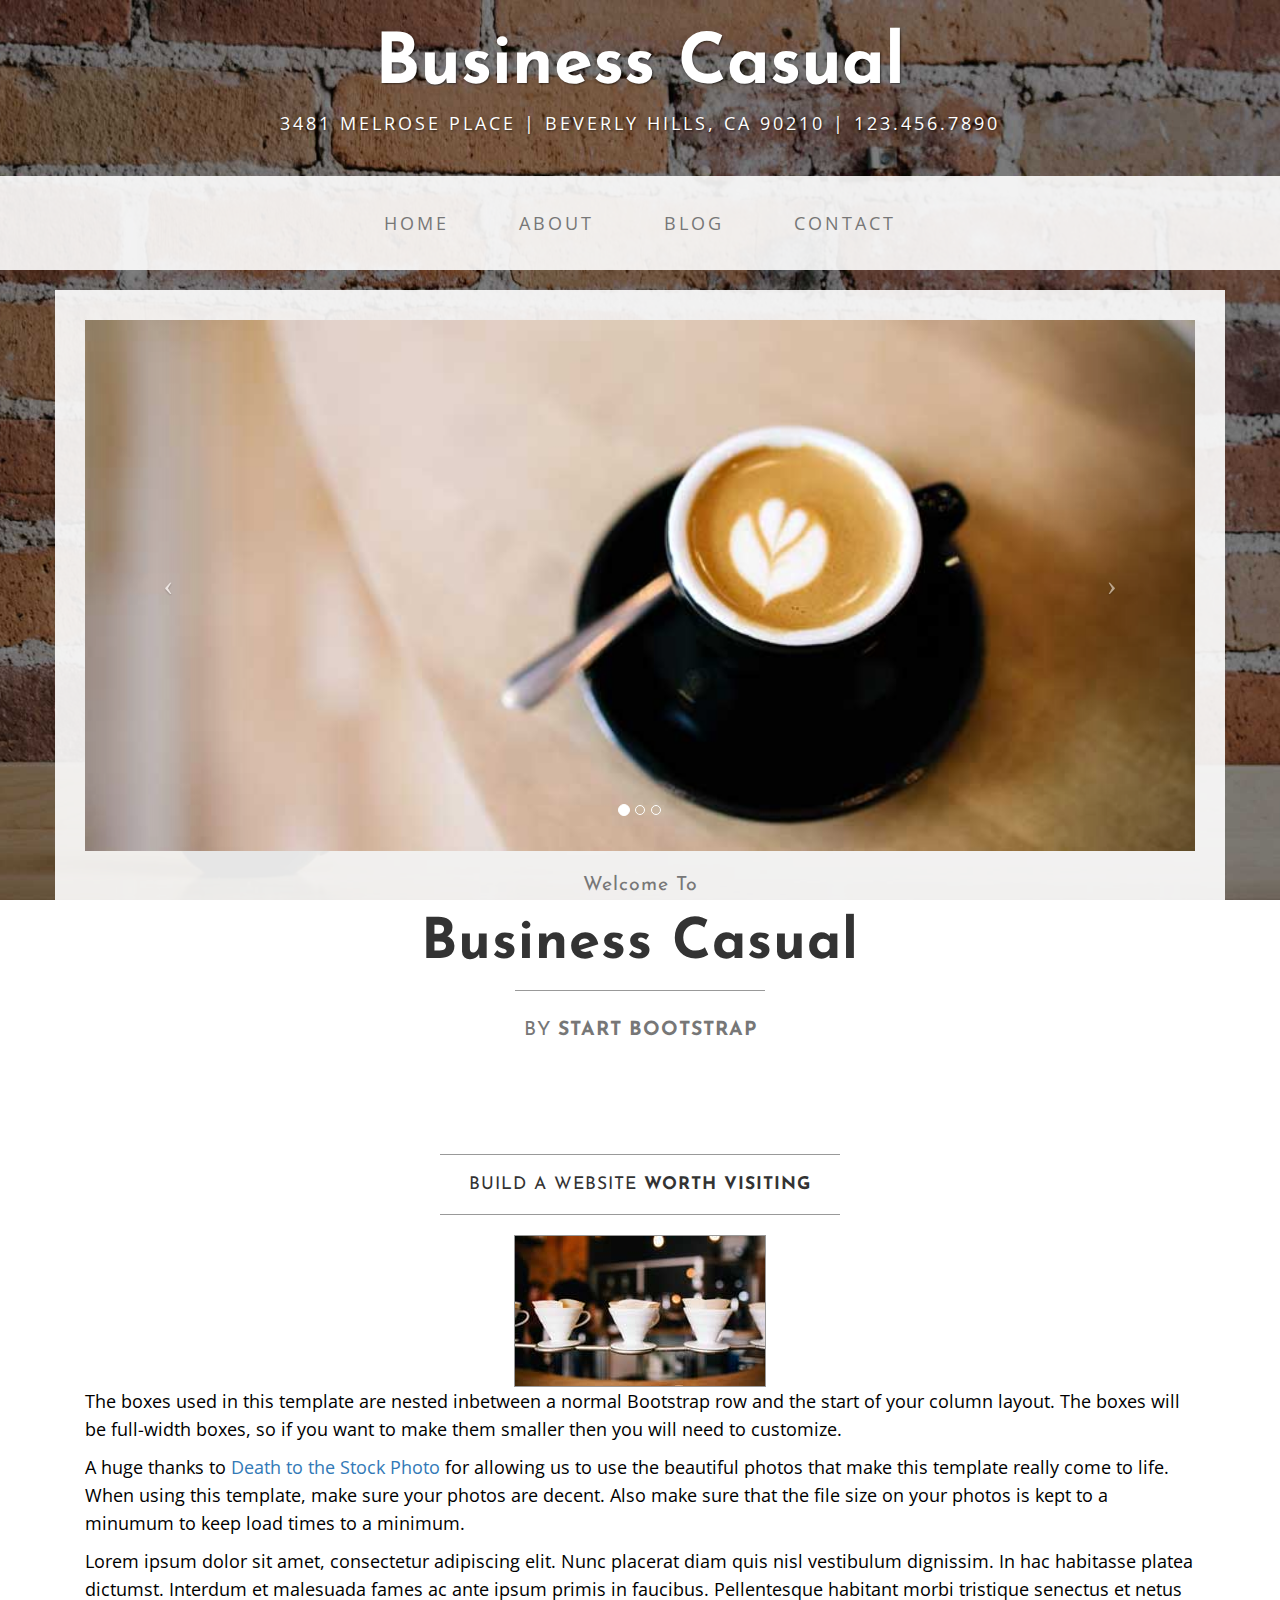
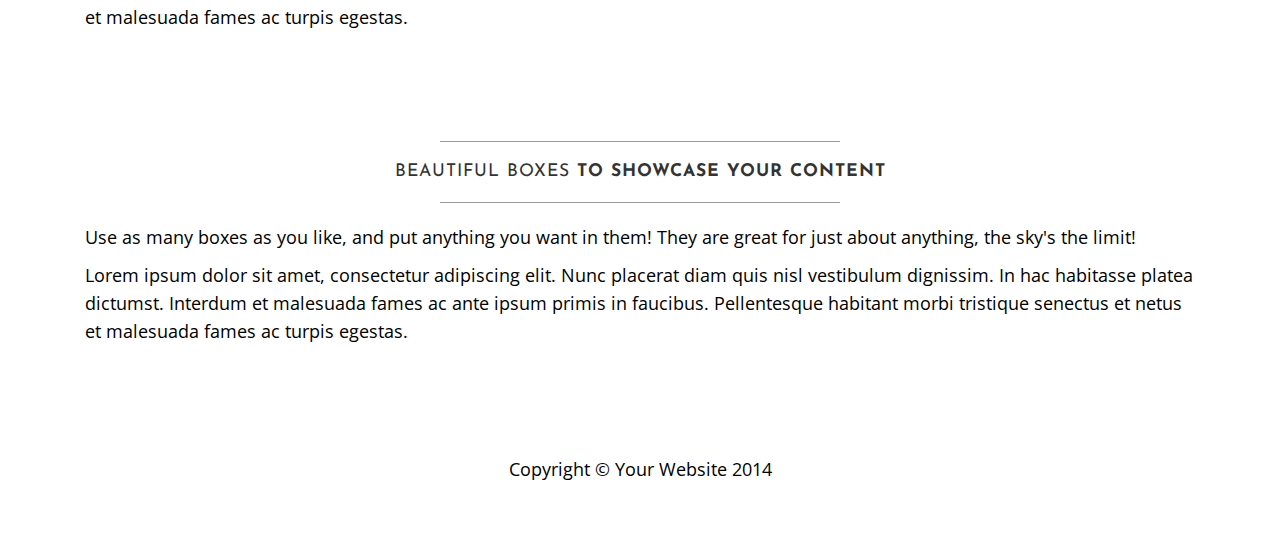
==== index.html @ bfa8a9bb "Set up Little Bitz with bootstrap-sass" ====
<!DOCTYPE html>
<html lang="en">

<head>

    <meta charset="utf-8">
    <meta http-equiv="X-UA-Compatible" content="IE=edge">
    <meta name="viewport" content="width=device-width, initial-scale=1">
    <meta name="description" content="">
    <meta name="author" content="">

    <title>Business Casual - Start Bootstrap Theme</title>

    <link href="css/styles.css" rel="stylesheet">

    <!-- Fonts -->
    <link href="http://fonts.googleapis.com/css?family=Open+Sans:300italic,400italic,600italic,700italic,800italic,400,300,600,700,800" rel="stylesheet" type="text/css">
    <link href='http://fonts.googleapis.com/css?family=Josefin+Sans:100,300,400,600,700,100italic,300italic,400italic,600italic,700italic' rel='stylesheet' type='text/css'>
    <!-- HTML5 Shim and Respond.js IE8 support of HTML5 elements and media queries -->
    <!-- WARNING: Respond.js doesn't work if you view the page via file:// -->
    <!--[if lt IE 9]>
        <script src="https://oss.maxcdn.com/libs/html5shiv/3.7.0/html5shiv.js"></script>
        <script src="https://oss.maxcdn.com/libs/respond.js/1.4.2/respond.min.js"></script>
    <![endif]-->

</head>

<body>

    <div class="brand">Business Casual</div>
    <div class="address-bar">3481 Melrose Place | Beverly Hills, CA 90210 | 123.456.7890</div>

    <!-- Navigation -->
    <nav class="navbar navbar-default" role="navigation">
        <div class="container">
            <!-- Brand and toggle get grouped for better mobile display -->
            <div class="navbar-header">
                <button type="button" class="navbar-toggle" data-toggle="collapse" data-target="#bs-example-navbar-collapse-1">
                    <span class="sr-only">Toggle navigation</span>
                    <span class="icon-bar"></span>
                    <span class="icon-bar"></span>
                    <span class="icon-bar"></span>
                </button>
                <!-- navbar-brand is hidden on larger screens, but visible when the menu is collapsed -->
                <a class="navbar-brand" href="index.html">Business Casual</a>
            </div>
            <!-- Collect the nav links, forms, and other content for toggling -->
            <div class="collapse navbar-collapse" id="bs-example-navbar-collapse-1">
                <ul class="nav navbar-nav">
                    <li>
                        <a href="index.html">Home</a>
                    </li>
                    <li>
                        <a href="about.html">About</a>
                    </li>
                    <li>
                        <a href="blog.html">Blog</a>
                    </li>
                    <li>
                        <a href="contact.html">Contact</a>
                    </li>
                </ul>
            </div>
            <!-- /.navbar-collapse -->
        </div>
        <!-- /.container -->
    </nav>

    <div class="container">

        <div class="row">
            <div class="box">
                <div class="col-lg-12 text-center">
                    <div id="carousel-example-generic" class="carousel slide">
                        <!-- Indicators -->
                        <ol class="carousel-indicators hidden-xs">
                            <li data-target="#carousel-example-generic" data-slide-to="0" class="active"></li>
                            <li data-target="#carousel-example-generic" data-slide-to="1"></li>
                            <li data-target="#carousel-example-generic" data-slide-to="2"></li>
                        </ol>

                        <!-- Wrapper for slides -->
                        <div class="carousel-inner">
                            <div class="item active">
                                <img class="img-responsive img-full" src="img/slide-1.jpg" alt="">
                            </div>
                            <div class="item">
                                <img class="img-responsive img-full" src="img/slide-2.jpg" alt="">
                            </div>
                            <div class="item">
                                <img class="img-responsive img-full" src="img/slide-3.jpg" alt="">
                            </div>
                        </div>

                        <!-- Controls -->
                        <a class="left carousel-control" href="#carousel-example-generic" data-slide="prev">
                            <span class="icon-prev"></span>
                        </a>
                        <a class="right carousel-control" href="#carousel-example-generic" data-slide="next">
                            <span class="icon-next"></span>
                        </a>
                    </div>
                    <h2 class="brand-before">
                        <small>Welcome to</small>
                    </h2>
                    <h1 class="brand-name">Business Casual</h1>
                    <hr class="tagline-divider">
                    <h2>
                        <small>By
                            <strong>Start Bootstrap</strong>
                        </small>
                    </h2>
                </div>
            </div>
        </div>

        <div class="row">
            <div class="box">
                <div class="col-lg-12">
                    <hr>
                    <h2 class="intro-text text-center">Build a website
                        <strong>worth visiting</strong>
                    </h2>
                    <hr>
                    <img class="img-responsive img-border img-left" src="img/intro-pic.jpg" alt="">
                    <hr class="visible-xs">
                    <p>The boxes used in this template are nested inbetween a normal Bootstrap row and the start of your column layout. The boxes will be full-width boxes, so if you want to make them smaller then you will need to customize.</p>
                    <p>A huge thanks to <a href="http://join.deathtothestockphoto.com/" target="_blank">Death to the Stock Photo</a> for allowing us to use the beautiful photos that make this template really come to life. When using this template, make sure your photos are decent. Also make sure that the file size on your photos is kept to a minumum to keep load times to a minimum.</p>
                    <p>Lorem ipsum dolor sit amet, consectetur adipiscing elit. Nunc placerat diam quis nisl vestibulum dignissim. In hac habitasse platea dictumst. Interdum et malesuada fames ac ante ipsum primis in faucibus. Pellentesque habitant morbi tristique senectus et netus et malesuada fames ac turpis egestas.</p>
                </div>
            </div>
        </div>

        <div class="row">
            <div class="box">
                <div class="col-lg-12">
                    <hr>
                    <h2 class="intro-text text-center">Beautiful boxes
                        <strong>to showcase your content</strong>
                    </h2>
                    <hr>
                    <p>Use as many boxes as you like, and put anything you want in them! They are great for just about anything, the sky's the limit!</p>
                    <p>Lorem ipsum dolor sit amet, consectetur adipiscing elit. Nunc placerat diam quis nisl vestibulum dignissim. In hac habitasse platea dictumst. Interdum et malesuada fames ac ante ipsum primis in faucibus. Pellentesque habitant morbi tristique senectus et netus et malesuada fames ac turpis egestas.</p>
                </div>
            </div>
        </div>

    </div>
    <!-- /.container -->

    <footer>
        <div class="container">
            <div class="row">
                <div class="col-lg-12 text-center">
                    <p>Copyright &copy; Your Website 2014</p>
                </div>
            </div>
        </div>
    </footer>

    <!-- jQuery -->
    <script src="js/jquery.js"></script>

    <!-- Bootstrap Core JavaScript -->
    <script src="js/bootstrap.min.js"></script>

    <!-- Script to Activate the Carousel -->
    <script>
    $('.carousel').carousel({
        interval: 5000 //changes the speed
    })
    </script>

</body>

</html>
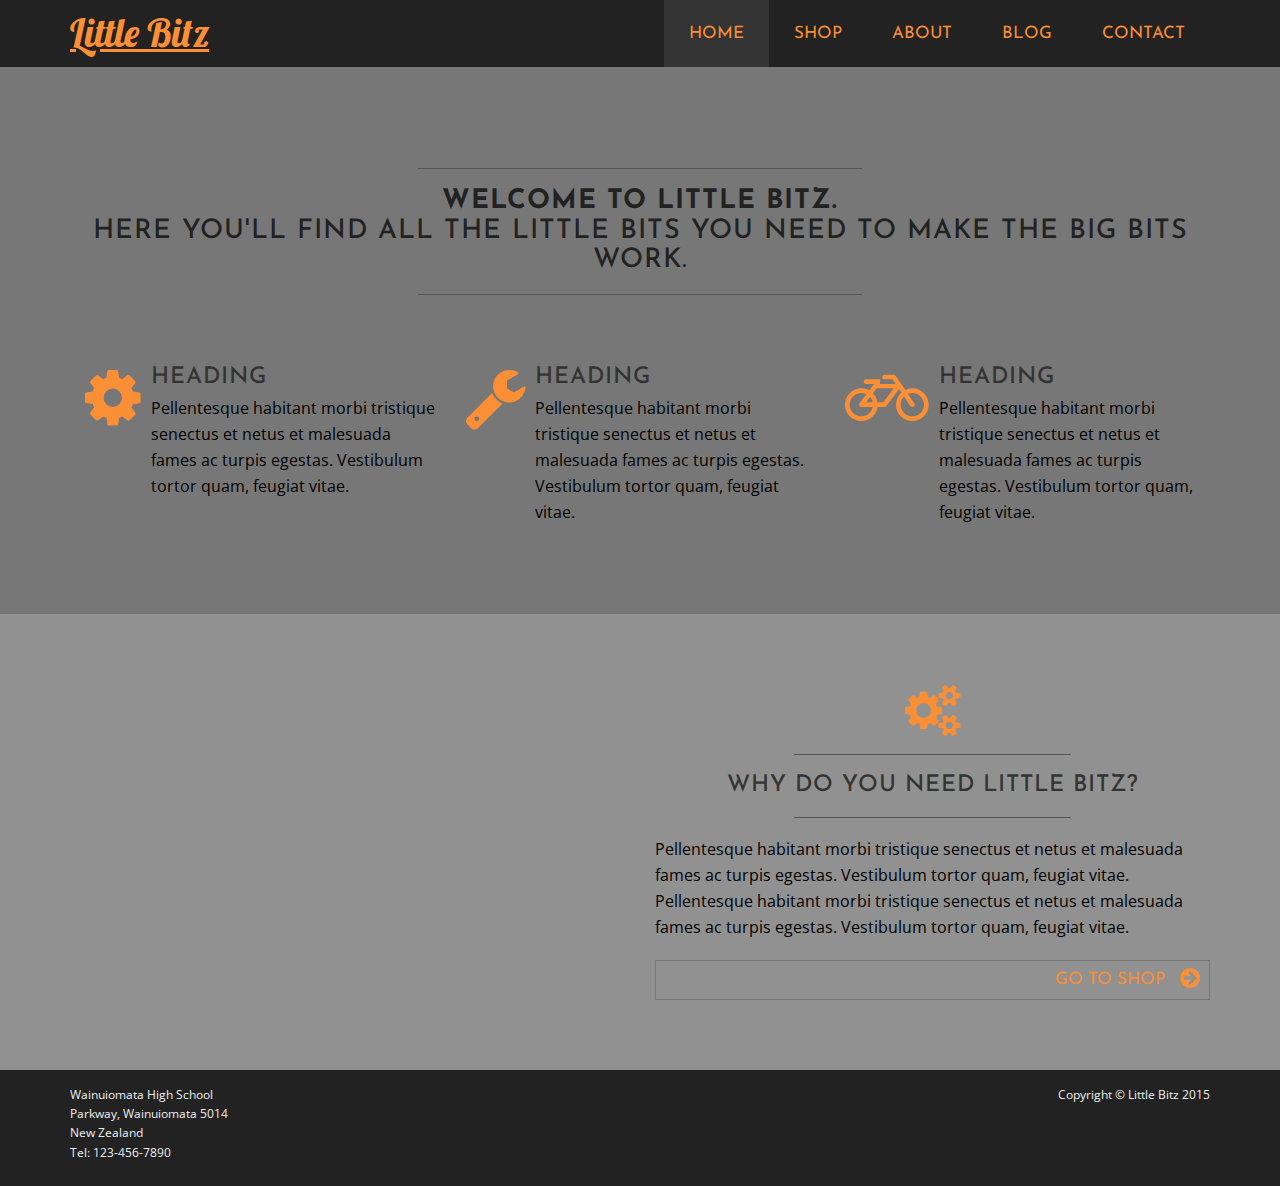
==== commit 68b0712b: "Base theme" ====
--- a/index.html
+++ b/index.html
@@ -3,173 +3,172 @@
 
 <head>
 
-    <meta charset="utf-8">
-    <meta http-equiv="X-UA-Compatible" content="IE=edge">
-    <meta name="viewport" content="width=device-width, initial-scale=1">
-    <meta name="description" content="">
-    <meta name="author" content="">
+	<meta charset="utf-8">
+	<meta http-equiv="X-UA-Compatible" content="IE=edge">
+	<meta name="viewport" content="width=device-width, initial-scale=1">
+	<meta name="description" content="">
+	<meta name="author" content="">
 
-    <title>Business Casual - Start Bootstrap Theme</title>
+	<title>Business Casual - Start Bootstrap Theme</title>
 
-    <link href="css/styles.css" rel="stylesheet">
+	<link href="css/styles.css" rel="stylesheet">
 
-    <!-- Fonts -->
-    <link href="http://fonts.googleapis.com/css?family=Open+Sans:300italic,400italic,600italic,700italic,800italic,400,300,600,700,800" rel="stylesheet" type="text/css">
-    <link href='http://fonts.googleapis.com/css?family=Josefin+Sans:100,300,400,600,700,100italic,300italic,400italic,600italic,700italic' rel='stylesheet' type='text/css'>
-    <!-- HTML5 Shim and Respond.js IE8 support of HTML5 elements and media queries -->
-    <!-- WARNING: Respond.js doesn't work if you view the page via file:// -->
-    <!--[if lt IE 9]>
-        <script src="https://oss.maxcdn.com/libs/html5shiv/3.7.0/html5shiv.js"></script>
-        <script src="https://oss.maxcdn.com/libs/respond.js/1.4.2/respond.min.js"></script>
-    <![endif]-->
+	<!-- Fonts -->
+	<link href='http://fonts.googleapis.com/css?family=Lobster' rel='stylesheet' type='text/css'>
+	<link href="http://fonts.googleapis.com/css?family=Open+Sans:300italic,400italic,600italic,700italic,800italic,400,300,600,700,800" rel="stylesheet" type="text/css">
+	<link href='http://fonts.googleapis.com/css?family=Josefin+Sans:100,300,400,600,700,100italic,300italic,400italic,600italic,700italic' rel='stylesheet' type='text/css'>
+	<link rel="stylesheet" href="http://maxcdn.bootstrapcdn.com/font-awesome/4.3.0/css/font-awesome.min.css">
+	<!-- HTML5 Shim and Respond.js IE8 support of HTML5 elements and media queries -->
+	<!-- WARNING: Respond.js doesn't work if you view the page via file:// -->
+	<!--[if lt IE 9]>
+		<script src="https://oss.maxcdn.com/libs/html5shiv/3.7.0/html5shiv.js"></script>
+		<script src="https://oss.maxcdn.com/libs/respond.js/1.4.2/respond.min.js"></script>
+	<![endif]-->
 
+	<!-- MAKE FAVICON -->
+	<!-- <link rel="shortcut icon" href="images/ico/favicon.ico">
+	<link rel="apple-touch-icon-precomposed" sizes="144x144" href="images/ico/apple-touch-icon-144-precomposed.png">
+	<link rel="apple-touch-icon-precomposed" sizes="114x114" href="images/ico/apple-touch-icon-114-precomposed.png">
+	<link rel="apple-touch-icon-precomposed" sizes="72x72" href="images/ico/apple-touch-icon-72-precomposed.png">
+	<link rel="apple-touch-icon-precomposed" href="images/ico/apple-touch-icon-57-precomposed.png"> -->
 </head>
 
-<body>
+<body role="document">
+	<nav class="navbar navbar-fixed-top navbar-default">
+		<div class="container">
+			<div class="navbar-header">
+				<button type="button" class="navbar-toggle collapsed" data-toggle="collapse" data-target="#menu-collapse">
+					<span class="sr-only">Toggle navigation</span>
+					<span class="icon-bar"></span>
+					<span class="icon-bar"></span>
+					<span class="icon-bar"></span>
+				</button>
+				<a class="navbar-brand" href="index.html"> Little Bitz </a>
+			</div>
+			<div class="collapse navbar-collapse" id="menu-collapse">
+				<ul class="nav navbar-nav navbar-right">
+					<li class="active"><a href="index.html">Home</a></li>
+					<li><a href="shop.html">Shop</a></li>
+					<li><a href="about.html">About</a></li>
+					<li><a href="blog.html">Blog</a></li>
+					<li><a href="contact.html">Contact</a></li>
+				</ul>
+			</div>
+		</div>
+	</nav>
 
-    <div class="brand">Business Casual</div>
-    <div class="address-bar">3481 Melrose Place | Beverly Hills, CA 90210 | 123.456.7890</div>
+	<div class="wrapper">
+		<div class="container box intro">
+			<div class="row">
+				<div class="col-lg-12">
+					<div class="intro-text">
+						<hr>
+							<h2 class="text-center">
+								<strong>Welcome to Little Bitz.</strong> </br> 
+								Here you'll find all the little bits you need to make the big bits work.
+							</h2>
+					<hr>
+					</div>
+				</div>
+			</div>
 
-    <!-- Navigation -->
-    <nav class="navbar navbar-default" role="navigation">
-        <div class="container">
-            <!-- Brand and toggle get grouped for better mobile display -->
-            <div class="navbar-header">
-                <button type="button" class="navbar-toggle" data-toggle="collapse" data-target="#bs-example-navbar-collapse-1">
-                    <span class="sr-only">Toggle navigation</span>
-                    <span class="icon-bar"></span>
-                    <span class="icon-bar"></span>
-                    <span class="icon-bar"></span>
-                </button>
-                <!-- navbar-brand is hidden on larger screens, but visible when the menu is collapsed -->
-                <a class="navbar-brand" href="index.html">Business Casual</a>
-            </div>
-            <!-- Collect the nav links, forms, and other content for toggling -->
-            <div class="collapse navbar-collapse" id="bs-example-navbar-collapse-1">
-                <ul class="nav navbar-nav">
-                    <li>
-                        <a href="index.html">Home</a>
-                    </li>
-                    <li>
-                        <a href="about.html">About</a>
-                    </li>
-                    <li>
-                        <a href="blog.html">Blog</a>
-                    </li>
-                    <li>
-                        <a href="contact.html">Contact</a>
-                    </li>
-                </ul>
-            </div>
-            <!-- /.navbar-collapse -->
-        </div>
-        <!-- /.container -->
-    </nav>
+			<div class="row">
+				<div class="col-md-4 col-sm-6">
+                    <div class="media">
+                        <div class="pull-left">
+                            <i class="fa fa-cog fa-5x text-orange"></i>
+                        </div>
+                        <div class="media-body">
+                            <h3 class="media-heading text-uppercase">
+                            	Heading
+                            </h3>
+                            <p>Pellentesque habitant morbi tristique senectus et netus et malesuada fames ac turpis egestas. Vestibulum tortor quam, feugiat vitae.</p>
+                        </div>
+                    </div>
+                </div>
+				<div class="col-md-4 col-sm-6">
+                    <div class="media">
+                        <div class="pull-left">
+                            <i class="fa fa-wrench fa-5x text-orange"></i>
+                        </div>
+                        <div class="media-body">
+                            <h3 class="media-heading text-uppercase">
+                            	Heading
+                            </h3>
+                            <p>Pellentesque habitant morbi tristique senectus et netus et malesuada fames ac turpis egestas. Vestibulum tortor quam, feugiat vitae.</p>
+                        </div>
+                    </div>
+                </div>
+				<div class="col-md-4 col-sm-6">
+                    <div class="media">
+                        <div class="pull-left">
+                            <i class="fa fa-bicycle fa-5x text-orange"></i>
+                        </div>
+                        <div class="media-body">
+                            <h3 class="media-heading text-uppercase">
+                            	Heading
+                            </h3>
+                            <p>Pellentesque habitant morbi tristique senectus et netus et malesuada fames ac turpis egestas. Vestibulum tortor quam, feugiat vitae.</p>
+                        </div>
+                    </div>
+                </div>
+			</div>
+		</div>
+		
+		<div class="box standard">
+			<div class="container">
+				<div class="row">
+					<div class="col-md-6">
+						<div class="embed-responsive embed-responsive-16by9">
+						  	<iframe class="embed-responsive-item" src="https://www.youtube.com/embed/QUkqtSbFZ1M" frameborder="0"></iframe>
+						</div>
+					</div>
+					<div class="col-md-6">
+						<div class="icon">
+							<i class="fa fa-cogs fa-4x text-orange fa-spin"></i>
+						</div>
+						<hr>
+							<h3 class="media-heading text-uppercase text-center">
+	                            Why do you need Little Bitz?
+	                        </h3>
+                        <hr>
+						<p>Pellentesque habitant morbi tristique senectus et netus et malesuada fames ac turpis egestas. Vestibulum tortor quam, feugiat vitae. Pellentesque habitant morbi tristique senectus et netus et malesuada fames ac turpis egestas. Vestibulum tortor quam, feugiat vitae.</p>
+						
+						<div class="clearfix link-bg">
+							<a href="shop.html" class="pull-right text-uppercase link-goto">
+								<span class="display-title">Go to shop</span>
+								<i class="fa fa-arrow-circle-right fa-lg"></i>
+							</a>
+						</div>							
+					</div>
+				</div>
+			</div>
+		</div>
+	</div>
 
-    <div class="container">
+	<footer class="footer">
+		<div class="container">
+			<div class="row">
+				<div class="col-lg-6 text-left">
+					<p>
+						Wainuiomata High School </br>
+						Parkway, Wainuiomata 5014 </br>
+						New Zealand </br>
+						Tel: 123-456-7890 </br>
+					</p>
+				</div>
+				<div class="col-lg-6 text-right">
+					<p>Copyright &copy; Little Bitz 2015</p>
+				</div>
+			</div>
+		</div>
+	</footer>
 
-        <div class="row">
-            <div class="box">
-                <div class="col-lg-12 text-center">
-                    <div id="carousel-example-generic" class="carousel slide">
-                        <!-- Indicators -->
-                        <ol class="carousel-indicators hidden-xs">
-                            <li data-target="#carousel-example-generic" data-slide-to="0" class="active"></li>
-                            <li data-target="#carousel-example-generic" data-slide-to="1"></li>
-                            <li data-target="#carousel-example-generic" data-slide-to="2"></li>
-                        </ol>
+	<!-- jQuery -->
+	<script src="js/jquery.js"></script>
 
-                        <!-- Wrapper for slides -->
-                        <div class="carousel-inner">
-                            <div class="item active">
-                                <img class="img-responsive img-full" src="img/slide-1.jpg" alt="">
-                            </div>
-                            <div class="item">
-                                <img class="img-responsive img-full" src="img/slide-2.jpg" alt="">
-                            </div>
-                            <div class="item">
-                                <img class="img-responsive img-full" src="img/slide-3.jpg" alt="">
-                            </div>
-                        </div>
-
-                        <!-- Controls -->
-                        <a class="left carousel-control" href="#carousel-example-generic" data-slide="prev">
-                            <span class="icon-prev"></span>
-                        </a>
-                        <a class="right carousel-control" href="#carousel-example-generic" data-slide="next">
-                            <span class="icon-next"></span>
-                        </a>
-                    </div>
-                    <h2 class="brand-before">
-                        <small>Welcome to</small>
-                    </h2>
-                    <h1 class="brand-name">Business Casual</h1>
-                    <hr class="tagline-divider">
-                    <h2>
-                        <small>By
-                            <strong>Start Bootstrap</strong>
-                        </small>
-                    </h2>
-                </div>
-            </div>
-        </div>
-
-        <div class="row">
-            <div class="box">
-                <div class="col-lg-12">
-                    <hr>
-                    <h2 class="intro-text text-center">Build a website
-                        <strong>worth visiting</strong>
-                    </h2>
-                    <hr>
-                    <img class="img-responsive img-border img-left" src="img/intro-pic.jpg" alt="">
-                    <hr class="visible-xs">
-                    <p>The boxes used in this template are nested inbetween a normal Bootstrap row and the start of your column layout. The boxes will be full-width boxes, so if you want to make them smaller then you will need to customize.</p>
-                    <p>A huge thanks to <a href="http://join.deathtothestockphoto.com/" target="_blank">Death to the Stock Photo</a> for allowing us to use the beautiful photos that make this template really come to life. When using this template, make sure your photos are decent. Also make sure that the file size on your photos is kept to a minumum to keep load times to a minimum.</p>
-                    <p>Lorem ipsum dolor sit amet, consectetur adipiscing elit. Nunc placerat diam quis nisl vestibulum dignissim. In hac habitasse platea dictumst. Interdum et malesuada fames ac ante ipsum primis in faucibus. Pellentesque habitant morbi tristique senectus et netus et malesuada fames ac turpis egestas.</p>
-                </div>
-            </div>
-        </div>
-
-        <div class="row">
-            <div class="box">
-                <div class="col-lg-12">
-                    <hr>
-                    <h2 class="intro-text text-center">Beautiful boxes
-                        <strong>to showcase your content</strong>
-                    </h2>
-                    <hr>
-                    <p>Use as many boxes as you like, and put anything you want in them! They are great for just about anything, the sky's the limit!</p>
-                    <p>Lorem ipsum dolor sit amet, consectetur adipiscing elit. Nunc placerat diam quis nisl vestibulum dignissim. In hac habitasse platea dictumst. Interdum et malesuada fames ac ante ipsum primis in faucibus. Pellentesque habitant morbi tristique senectus et netus et malesuada fames ac turpis egestas.</p>
-                </div>
-            </div>
-        </div>
-
-    </div>
-    <!-- /.container -->
-
-    <footer>
-        <div class="container">
-            <div class="row">
-                <div class="col-lg-12 text-center">
-                    <p>Copyright &copy; Your Website 2014</p>
-                </div>
-            </div>
-        </div>
-    </footer>
-
-    <!-- jQuery -->
-    <script src="js/jquery.js"></script>
-
-    <!-- Bootstrap Core JavaScript -->
-    <script src="js/bootstrap.min.js"></script>
-
-    <!-- Script to Activate the Carousel -->
-    <script>
-    $('.carousel').carousel({
-        interval: 5000 //changes the speed
-    })
-    </script>
+	<!-- Bootstrap Core JavaScript -->
+	<script src="js/bootstrap.min.js"></script>
 
 </body>
 
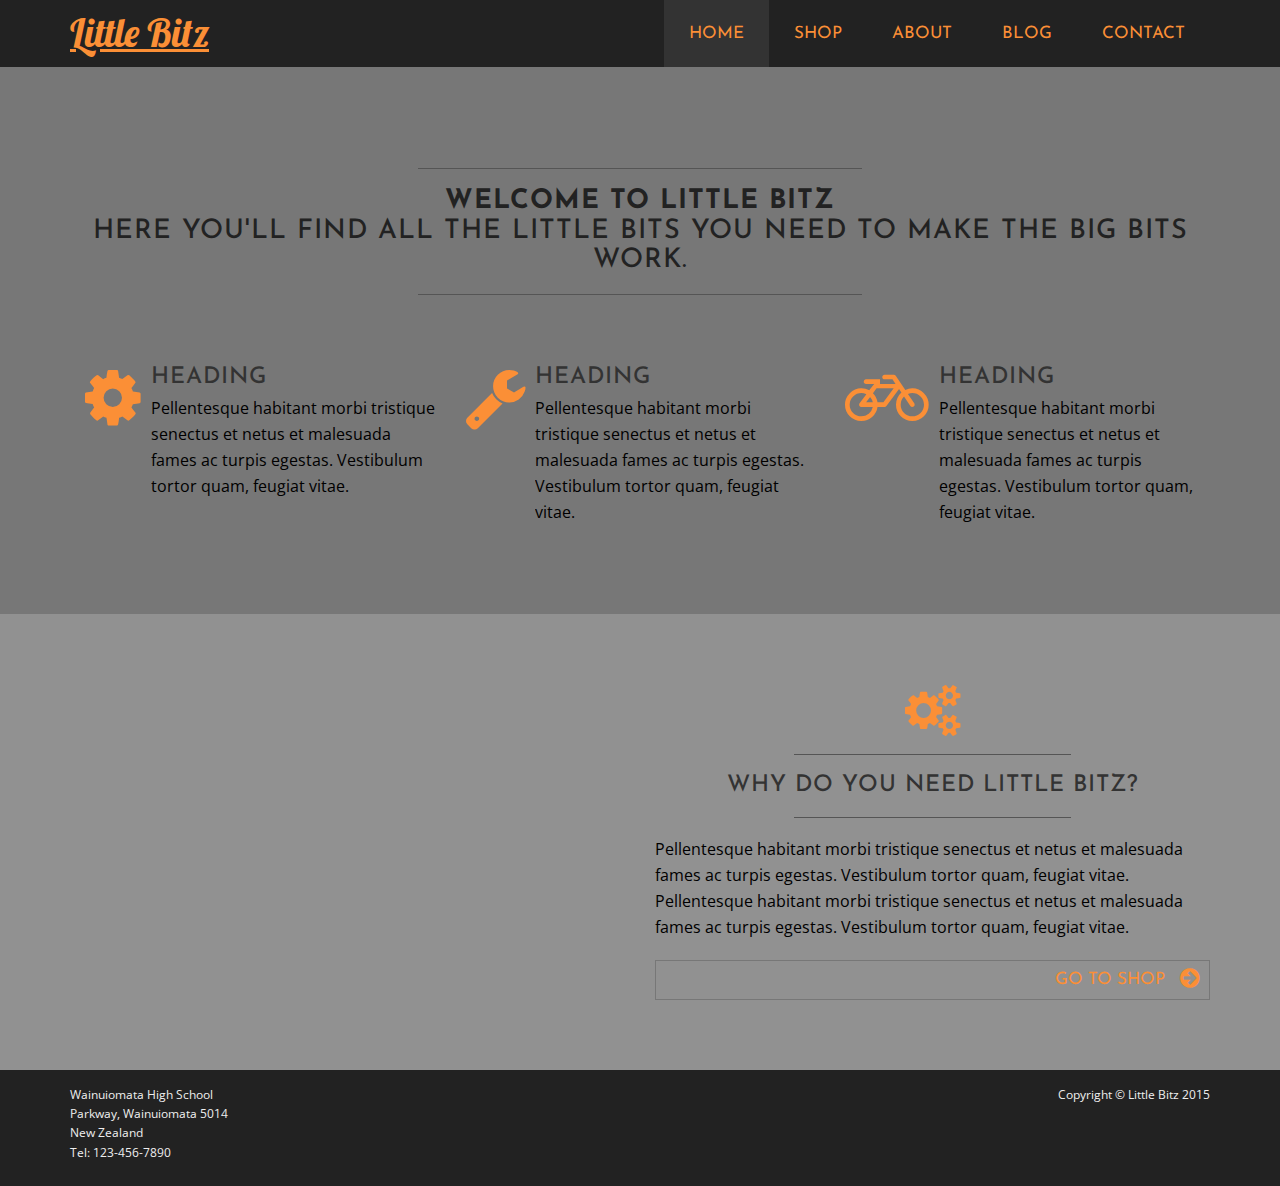
==== commit 6e37e855: "changed some stuff" ====
--- a/index.html
+++ b/index.html
@@ -9,7 +9,7 @@
 	<meta name="description" content="">
 	<meta name="author" content="">
 
-	<title>Business Casual - Start Bootstrap Theme</title>
+	<title>Little Bitz</title>
 
 	<link href="css/styles.css" rel="stylesheet">
 
@@ -50,7 +50,7 @@
 					<li class="active"><a href="index.html">Home</a></li>
 					<li><a href="shop.html">Shop</a></li>
 					<li><a href="about.html">About</a></li>
-					<li><a href="blog.html">Blog</a></li>
+					<li><a href="http://blog.littlebitz.nz">Blog</a></li>
 					<li><a href="contact.html">Contact</a></li>
 				</ul>
 			</div>
@@ -64,7 +64,7 @@
 					<div class="intro-text">
 						<hr>
 							<h2 class="text-center">
-								<strong>Welcome to Little Bitz.</strong> </br> 
+								<strong>Welcome to Little Bitz</strong> </br> 
 								Here you'll find all the little bits you need to make the big bits work.
 							</h2>
 					<hr>
@@ -125,7 +125,7 @@
 					</div>
 					<div class="col-md-6">
 						<div class="icon">
-							<i class="fa fa-cogs fa-4x text-orange fa-spin"></i>
+							<i class="fa fa-cogs fa-4x text-orange"></i>
 						</div>
 						<hr>
 							<h3 class="media-heading text-uppercase text-center">
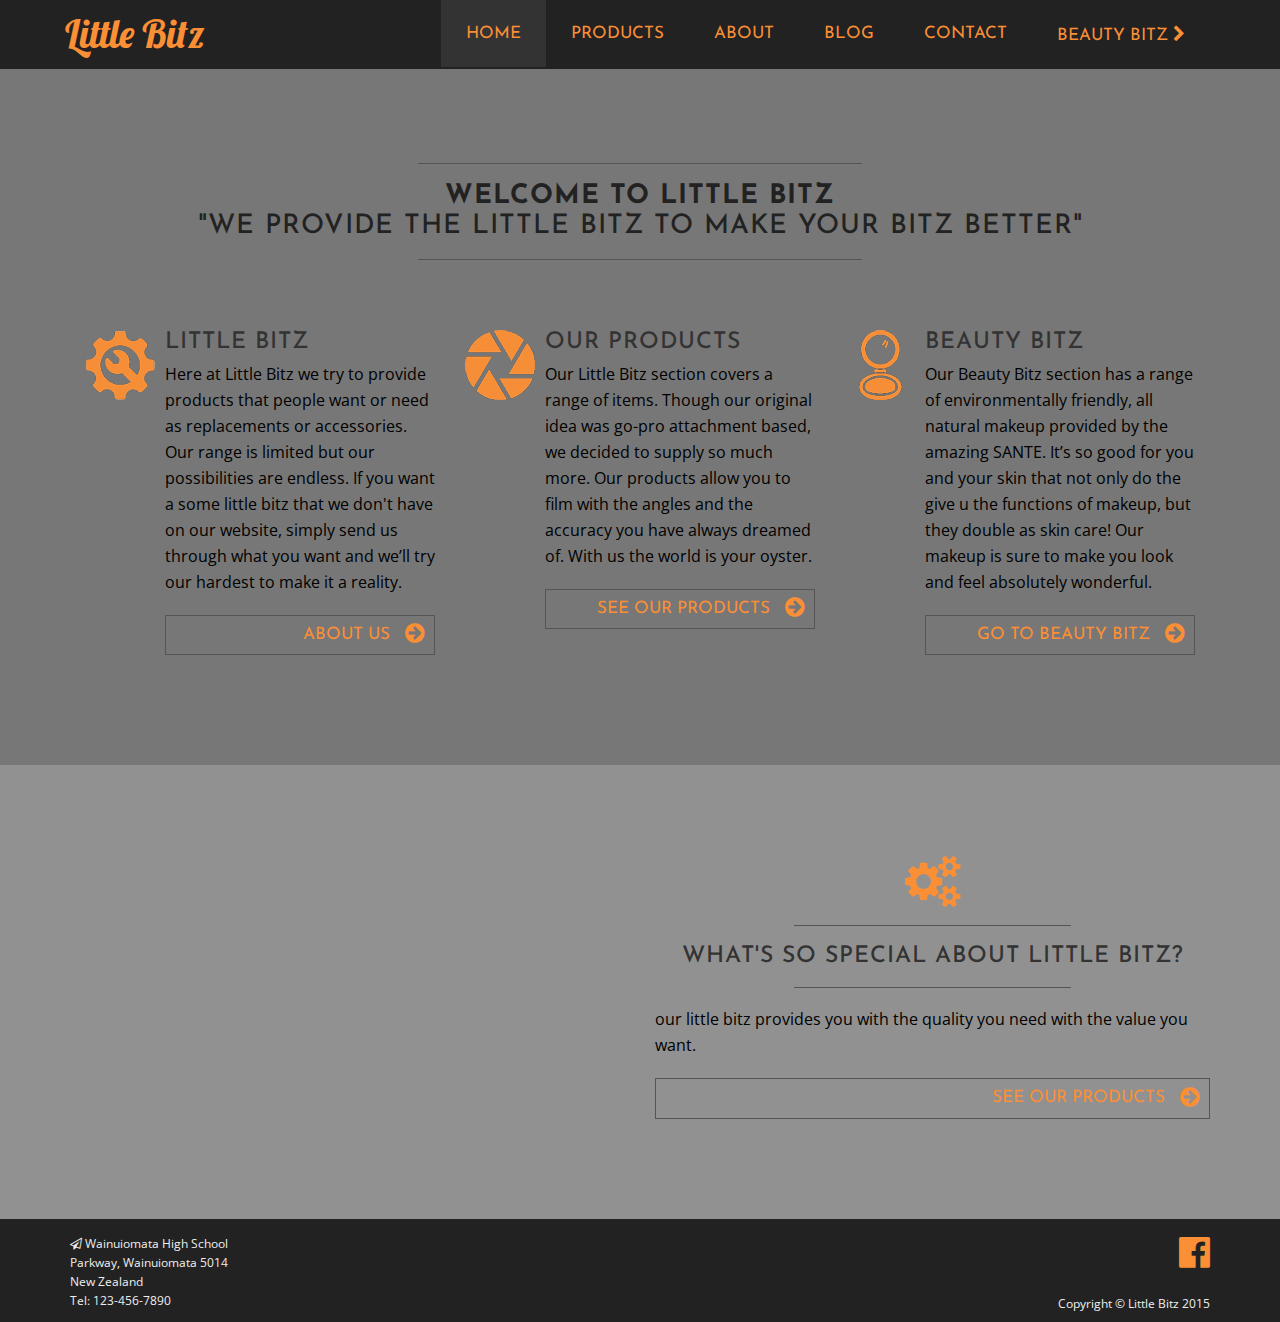
==== commit 07a3ae12: "Added content and tweaking the design" ====
--- a/index.html
+++ b/index.html
@@ -6,18 +6,20 @@
 	<meta charset="utf-8">
 	<meta http-equiv="X-UA-Compatible" content="IE=edge">
 	<meta name="viewport" content="width=device-width, initial-scale=1">
-	<meta name="description" content="">
-	<meta name="author" content="">
+	<meta name="description" content="Here at Little Bitz we try to provide products that people want or need as replacements or accessories.">
+	<meta name="keywords" content="Little Bitz Wellington, Wellington, Wainuiomata, Go Pro accessories, 3d printing">
+
+	<meta name="author" content="Little Bitz">
 
 	<title>Little Bitz</title>
 
-	<link href="css/styles.css" rel="stylesheet">
-
-	<!-- Fonts -->
-	<link href='http://fonts.googleapis.com/css?family=Lobster' rel='stylesheet' type='text/css'>
-	<link href="http://fonts.googleapis.com/css?family=Open+Sans:300italic,400italic,600italic,700italic,800italic,400,300,600,700,800" rel="stylesheet" type="text/css">
-	<link href='http://fonts.googleapis.com/css?family=Josefin+Sans:100,300,400,600,700,100italic,300italic,400italic,600italic,700italic' rel='stylesheet' type='text/css'>
-	<link rel="stylesheet" href="http://maxcdn.bootstrapcdn.com/font-awesome/4.3.0/css/font-awesome.min.css">
+    <link href='http://fonts.googleapis.com/css?family=Lobster' rel='stylesheet' type='text/css'>
+    <link href="http://fonts.googleapis.com/css?family=Open+Sans:300italic,400italic,600italic,700italic,800italic,400,300,600,700,800" rel="stylesheet" type="text/css">
+    <link href='http://fonts.googleapis.com/css?family=Josefin+Sans:100,300,400,600,700,100italic,300italic,400italic,600italic,700italic' rel='stylesheet' type='text/css'>
+    <link rel="stylesheet" href="http://maxcdn.bootstrapcdn.com/font-awesome/4.3.0/css/font-awesome.min.css">
+
+    <link href="css/flexslider.css" rel="stylesheet">
+    <link href="css/styles.css" rel="stylesheet">
 	<!-- HTML5 Shim and Respond.js IE8 support of HTML5 elements and media queries -->
 	<!-- WARNING: Respond.js doesn't work if you view the page via file:// -->
 	<!--[if lt IE 9]>
@@ -25,12 +27,12 @@
 		<script src="https://oss.maxcdn.com/libs/respond.js/1.4.2/respond.min.js"></script>
 	<![endif]-->
 
-	<!-- MAKE FAVICON -->
-	<!-- <link rel="shortcut icon" href="images/ico/favicon.ico">
-	<link rel="apple-touch-icon-precomposed" sizes="144x144" href="images/ico/apple-touch-icon-144-precomposed.png">
-	<link rel="apple-touch-icon-precomposed" sizes="114x114" href="images/ico/apple-touch-icon-114-precomposed.png">
-	<link rel="apple-touch-icon-precomposed" sizes="72x72" href="images/ico/apple-touch-icon-72-precomposed.png">
-	<link rel="apple-touch-icon-precomposed" href="images/ico/apple-touch-icon-57-precomposed.png"> -->
+	<link rel="shortcut icon" href="img/favicon/favicon.ico">
+	<link rel="apple-touch-icon" sizes="144x144" href="img/favicon/apple-icon-144x144.png">
+	<link rel="apple-touch-icon" sizes="114x114" href="img/favicon/apple-icon-114x114.png">
+	<link rel="apple-touch-icon" sizes="72x72" href="img/favicon/apple-icon-72x72.png">
+	<link rel="apple-touch-icon" href="img/favicon/apple-icon-precomposed.png">
+	<link rel="apple-touch-icon" href="img/favicon/apple-icon-57x57.png">
 </head>
 
 <body role="document">
@@ -48,10 +50,11 @@
 			<div class="collapse navbar-collapse" id="menu-collapse">
 				<ul class="nav navbar-nav navbar-right">
 					<li class="active"><a href="index.html">Home</a></li>
-					<li><a href="shop.html">Shop</a></li>
+					<li><a href="products.html">Products</a></li>
 					<li><a href="about.html">About</a></li>
-					<li><a href="http://blog.littlebitz.nz">Blog</a></li>
+					<li><a href="http://blog.littlebitz.nz" target="_blank">Blog</a></li>
 					<li><a href="contact.html">Contact</a></li>
+					<li><a href="beauty.html">Beauty Bitz <i class="fa fa-chevron-right"></i></a>
 				</ul>
 			</div>
 		</div>
@@ -65,9 +68,9 @@
 						<hr>
 							<h2 class="text-center">
 								<strong>Welcome to Little Bitz</strong> </br> 
-								Here you'll find all the little bits you need to make the big bits work.
+								"we provide the little bitz to make your bitz better"
 							</h2>
-					<hr>
+						<hr>
 					</div>
 				</div>
 			</div>
@@ -76,39 +79,60 @@
 				<div class="col-md-4 col-sm-6">
                     <div class="media">
                         <div class="pull-left">
-                            <i class="fa fa-cog fa-5x text-orange"></i>
+                        	<img src="img/gear.png" alt="Little Bitz business">
                         </div>
                         <div class="media-body">
                             <h3 class="media-heading text-uppercase">
-                            	Heading
+                            	Little Bitz
                             </h3>
-                            <p>Pellentesque habitant morbi tristique senectus et netus et malesuada fames ac turpis egestas. Vestibulum tortor quam, feugiat vitae.</p>
+                            <p>Here at Little Bitz we try to provide products that people want or need as replacements or accessories. Our range is limited but our possibilities are endless. If you want a some little bitz that we don't have on our website, simply send us through what you want and we’ll try our hardest to make it a reality.</p>
+
+                            <div class="clearfix link-bg">
+								<a href="about.html" class="pull-right text-uppercase link-goto">
+									<span class="display-title">About us</span>
+									<i class="fa fa-arrow-circle-right fa-lg"></i>
+								</a>
+							</div>
+                        </div>
+                    </div>
+                </div>
+				<div class="col-md-4 col-sm-6">
+					<div class="media">
+                        <div class="pull-left">
+                            <img src="img/len.png" alt="Little Bitz product">
+                        </div>
+                        <div class="media-body">
+                            <h3 class="media-heading text-uppercase">
+                            	Our Products
+                            </h3>
+                            <p>Our Little Bitz section covers a range of items. Though our original idea was go-pro attachment based, we decided to supply so much more. Our products allow you to film  with the angles and the accuracy you have always dreamed of. With us the world is your oyster.</p>
+
+                            <div class="clearfix link-bg">
+								<a href="products.html" class="pull-right text-uppercase link-goto">
+									<span class="display-title">See our products</span>
+									<i class="fa fa-arrow-circle-right fa-lg"></i>
+								</a>
+							</div>
                         </div>
                     </div>
                 </div>
 				<div class="col-md-4 col-sm-6">
                     <div class="media">
                         <div class="pull-left">
-                            <i class="fa fa-wrench fa-5x text-orange"></i>
+                            <img src="img/blush.png" alt="About Beauty Bitz">
                         </div>
                         <div class="media-body">
-                            <h3 class="media-heading text-uppercase">
-                            	Heading
+							<h3 class="media-heading text-uppercase">
+                            	Beauty Bitz
                             </h3>
-                            <p>Pellentesque habitant morbi tristique senectus et netus et malesuada fames ac turpis egestas. Vestibulum tortor quam, feugiat vitae.</p>
-                        </div>
-                    </div>
-                </div>
-				<div class="col-md-4 col-sm-6">
-                    <div class="media">
-                        <div class="pull-left">
-                            <i class="fa fa-bicycle fa-5x text-orange"></i>
-                        </div>
-                        <div class="media-body">
-                            <h3 class="media-heading text-uppercase">
-                            	Heading
-                            </h3>
-                            <p>Pellentesque habitant morbi tristique senectus et netus et malesuada fames ac turpis egestas. Vestibulum tortor quam, feugiat vitae.</p>
+                            <p>Our Beauty Bitz section has a range of environmentally friendly, all natural makeup provided by the amazing SANTE. It’s so good for you and your skin that not only do the give u the functions of makeup, but they double as skin care! Our makeup is sure to make you look and feel absolutely wonderful.</p>
+
+                            <div class="clearfix link-bg">
+								<a href="beauty.html" class="pull-right text-uppercase link-goto">
+									<span class="display-title">Go to Beauty Bitz</span>
+									<i class="fa fa-arrow-circle-right fa-lg"></i>
+								</a>
+							</div>
                         </div>
                     </div>
                 </div>
@@ -129,14 +153,14 @@
 						</div>
 						<hr>
 							<h3 class="media-heading text-uppercase text-center">
-	                            Why do you need Little Bitz?
+	                            What's so special about Little Bitz?
 	                        </h3>
                         <hr>
-						<p>Pellentesque habitant morbi tristique senectus et netus et malesuada fames ac turpis egestas. Vestibulum tortor quam, feugiat vitae. Pellentesque habitant morbi tristique senectus et netus et malesuada fames ac turpis egestas. Vestibulum tortor quam, feugiat vitae.</p>
+						<p>our little bitz provides you with the quality you need with the value you want.</p> 
 						
 						<div class="clearfix link-bg">
-							<a href="shop.html" class="pull-right text-uppercase link-goto">
-								<span class="display-title">Go to shop</span>
+							<a href="products.html" class="pull-right text-uppercase link-goto">
+								<span class="display-title">See our products</span>
 								<i class="fa fa-arrow-circle-right fa-lg"></i>
 							</a>
 						</div>							
@@ -151,6 +175,7 @@
 			<div class="row">
 				<div class="col-lg-6 text-left">
 					<p>
+						<i class="fa fa-paper-plane-o"></i> 
 						Wainuiomata High School </br>
 						Parkway, Wainuiomata 5014 </br>
 						New Zealand </br>
@@ -158,16 +183,17 @@
 					</p>
 				</div>
 				<div class="col-lg-6 text-right">
-					<p>Copyright &copy; Little Bitz 2015</p>
+					<p>
+						<a href="https://www.facebook.com/pages/Little-Bitz/1580822978847041?fref=ts"><i class="fa fa-facebook-official fa-3x"></i><span class="sr-only">Like us on Facebook</span></a>
+					</p>
+					<p>
+						Copyright &copy; Little Bitz 2015
+					</p>
 				</div>
 			</div>
 		</div>
 	</footer>
-
-	<!-- jQuery -->
 	<script src="js/jquery.js"></script>
-
-	<!-- Bootstrap Core JavaScript -->
 	<script src="js/bootstrap.min.js"></script>
 
 </body>
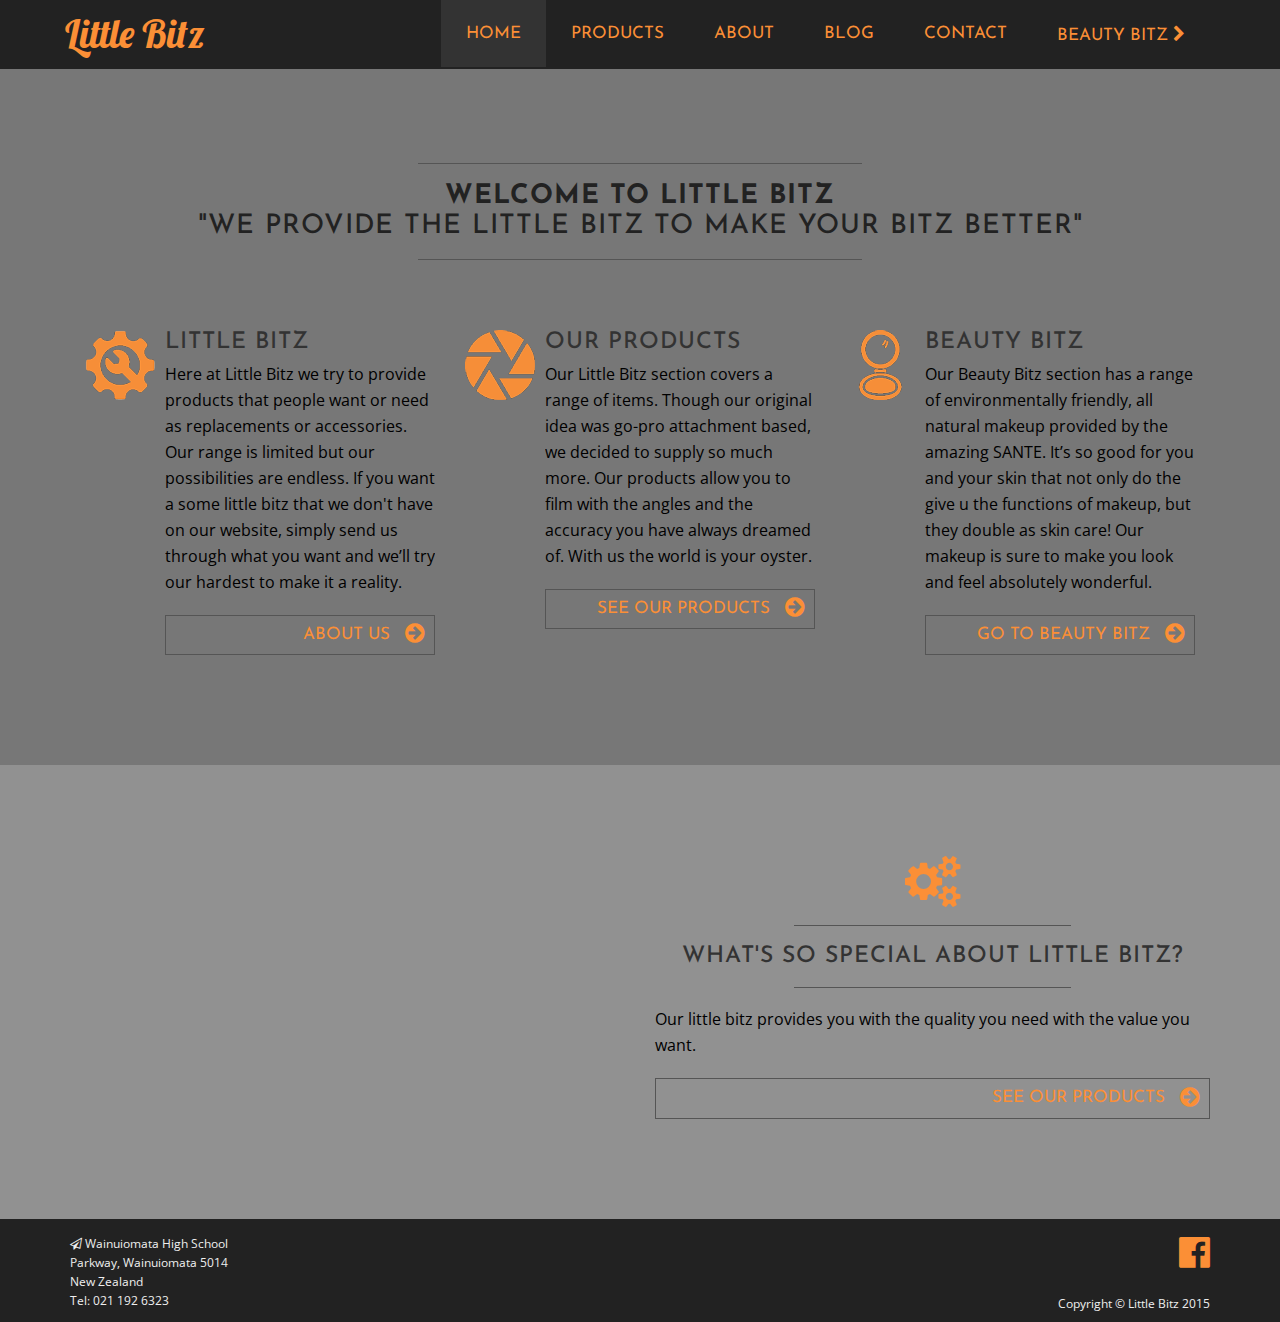
==== commit ade49176: "fixed spelling etc" ====
--- a/index.html
+++ b/index.html
@@ -7,7 +7,7 @@
 	<meta http-equiv="X-UA-Compatible" content="IE=edge">
 	<meta name="viewport" content="width=device-width, initial-scale=1">
 	<meta name="description" content="Here at Little Bitz we try to provide products that people want or need as replacements or accessories.">
-	<meta name="keywords" content="Little Bitz Wellington, Wellington, Wainuiomata, Go Pro accessories, 3d printing">
+	<meta name="keywords" content="Little Bitz, Little Bitz Wellington, Wellington, Wainuiomata, Go Pro accessories, 3d printing, Young Enterprise">
 
 	<meta name="author" content="Little Bitz">
 
@@ -75,8 +75,8 @@
 				</div>
 			</div>
 
-			<div class="row">
-				<div class="col-md-4 col-sm-6">
+			<div class="row secondary">
+				<div class="col-md-4">
                     <div class="media">
                         <div class="pull-left">
                         	<img src="img/gear.png" alt="Little Bitz business">
@@ -96,7 +96,7 @@
                         </div>
                     </div>
                 </div>
-				<div class="col-md-4 col-sm-6">
+				<div class="col-md-4">
 					<div class="media">
                         <div class="pull-left">
                             <img src="img/len.png" alt="Little Bitz product">
@@ -116,7 +116,7 @@
                         </div>
                     </div>
                 </div>
-				<div class="col-md-4 col-sm-6">
+				<div class="col-md-4">
                     <div class="media">
                         <div class="pull-left">
                             <img src="img/blush.png" alt="About Beauty Bitz">
@@ -156,7 +156,7 @@
 	                            What's so special about Little Bitz?
 	                        </h3>
                         <hr>
-						<p>our little bitz provides you with the quality you need with the value you want.</p> 
+						<p>Our little bitz provides you with the quality you need with the value you want.</p> 
 						
 						<div class="clearfix link-bg">
 							<a href="products.html" class="pull-right text-uppercase link-goto">
@@ -173,20 +173,20 @@
 	<footer class="footer">
 		<div class="container">
 			<div class="row">
-				<div class="col-lg-6 text-left">
+				<div class="col-lg-6 pull-left">
 					<p>
 						<i class="fa fa-paper-plane-o"></i> 
 						Wainuiomata High School </br>
 						Parkway, Wainuiomata 5014 </br>
 						New Zealand </br>
-						Tel: 123-456-7890 </br>
+						Tel: 021 192 6323 </br>
 					</p>
 				</div>
-				<div class="col-lg-6 text-right">
-					<p>
+				<div class="col-lg-6 pull-right">
+					<p class="text-right">
 						<a href="https://www.facebook.com/pages/Little-Bitz/1580822978847041?fref=ts"><i class="fa fa-facebook-official fa-3x"></i><span class="sr-only">Like us on Facebook</span></a>
 					</p>
-					<p>
+					<p class="text-right">
 						Copyright &copy; Little Bitz 2015
 					</p>
 				</div>
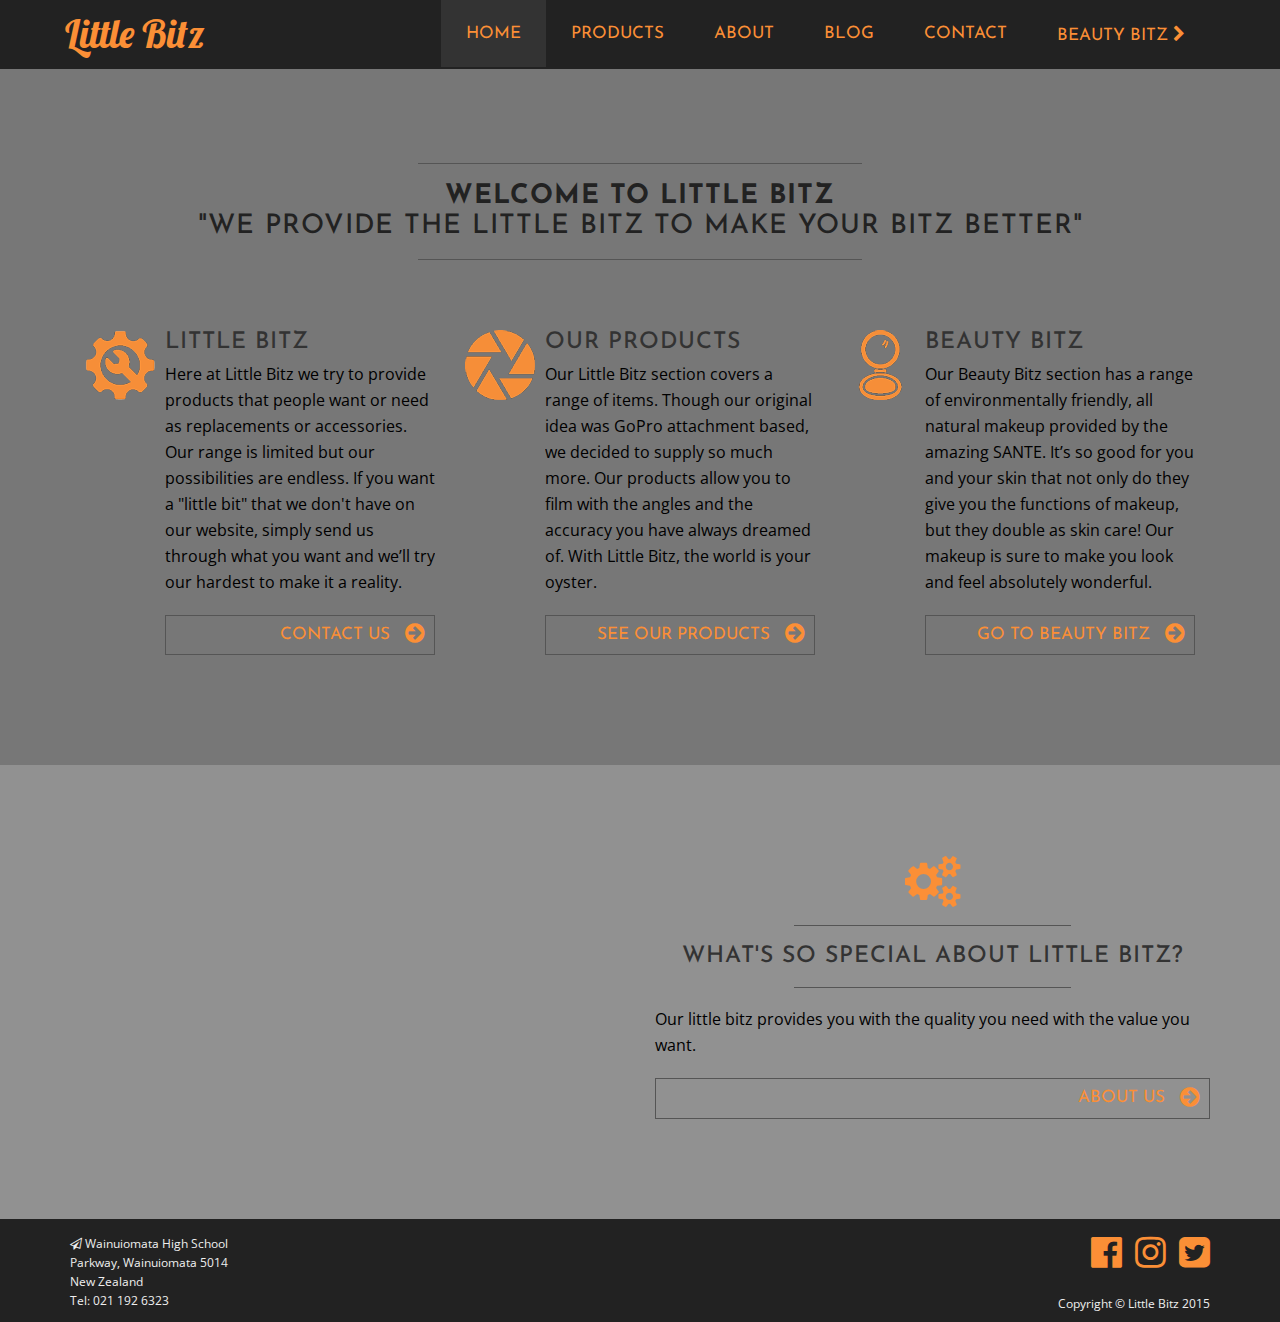
==== commit 45a4cba9: "Revised" ====
--- a/index.html
+++ b/index.html
@@ -85,11 +85,11 @@
                             <h3 class="media-heading text-uppercase">
                             	Little Bitz
                             </h3>
-                            <p>Here at Little Bitz we try to provide products that people want or need as replacements or accessories. Our range is limited but our possibilities are endless. If you want a some little bitz that we don't have on our website, simply send us through what you want and we’ll try our hardest to make it a reality.</p>
+                            <p>Here at Little Bitz we try to provide products that people want or need as replacements or accessories. Our range is limited but our possibilities are endless. If you want a "little bit" that we don't have on our website, simply send us through what you want and we’ll try our hardest to make it a reality.</p>
 
                             <div class="clearfix link-bg">
-								<a href="about.html" class="pull-right text-uppercase link-goto">
-									<span class="display-title">About us</span>
+								<a href="contact.html" class="pull-right text-uppercase link-goto">
+									<span class="display-title">Contact us</span>
 									<i class="fa fa-arrow-circle-right fa-lg"></i>
 								</a>
 							</div>
@@ -105,7 +105,7 @@
                             <h3 class="media-heading text-uppercase">
                             	Our Products
                             </h3>
-                            <p>Our Little Bitz section covers a range of items. Though our original idea was go-pro attachment based, we decided to supply so much more. Our products allow you to film  with the angles and the accuracy you have always dreamed of. With us the world is your oyster.</p>
+                            <p>Our Little Bitz section covers a range of items. Though our original idea was GoPro attachment based, we decided to supply so much more. Our products allow you to film with the angles and the accuracy you have always dreamed of. With Little Bitz, the world is your oyster.</p>
 
                             <div class="clearfix link-bg">
 								<a href="products.html" class="pull-right text-uppercase link-goto">
@@ -125,7 +125,7 @@
 							<h3 class="media-heading text-uppercase">
                             	Beauty Bitz
                             </h3>
-                            <p>Our Beauty Bitz section has a range of environmentally friendly, all natural makeup provided by the amazing SANTE. It’s so good for you and your skin that not only do the give u the functions of makeup, but they double as skin care! Our makeup is sure to make you look and feel absolutely wonderful.</p>
+                            <p>Our Beauty Bitz section has a range of environmentally friendly, all natural makeup provided by the amazing SANTE. It’s so good for you and your skin that not only do they give you the functions of makeup, but they double as skin care! Our makeup is sure to make you look and feel absolutely wonderful.</p>
 
                             <div class="clearfix link-bg">
 								<a href="beauty.html" class="pull-right text-uppercase link-goto">
@@ -159,8 +159,8 @@
 						<p>Our little bitz provides you with the quality you need with the value you want.</p> 
 						
 						<div class="clearfix link-bg">
-							<a href="products.html" class="pull-right text-uppercase link-goto">
-								<span class="display-title">See our products</span>
+							<a href="about.html" class="pull-right text-uppercase link-goto">
+								<span class="display-title">About Us</span>
 								<i class="fa fa-arrow-circle-right fa-lg"></i>
 							</a>
 						</div>							
@@ -171,28 +171,41 @@
 	</div>
 
 	<footer class="footer">
-		<div class="container">
-			<div class="row">
-				<div class="col-lg-6 pull-left">
-					<p>
-						<i class="fa fa-paper-plane-o"></i> 
-						Wainuiomata High School </br>
-						Parkway, Wainuiomata 5014 </br>
-						New Zealand </br>
-						Tel: 021 192 6323 </br>
-					</p>
-				</div>
-				<div class="col-lg-6 pull-right">
-					<p class="text-right">
-						<a href="https://www.facebook.com/pages/Little-Bitz/1580822978847041?fref=ts"><i class="fa fa-facebook-official fa-3x"></i><span class="sr-only">Like us on Facebook</span></a>
-					</p>
-					<p class="text-right">
-						Copyright &copy; Little Bitz 2015
-					</p>
-				</div>
-			</div>
-		</div>
-	</footer>
+        <div class="container">
+            <div class="row">
+                <div class="col-lg-6 text-left">
+                    <p>
+                        <i class="fa fa-paper-plane-o"></i> 
+                        Wainuiomata High School </br>
+                        Parkway, Wainuiomata 5014 </br>
+                        New Zealand </br>
+                        Tel: 021 192 6323 </br>
+                    </p>
+                </div>
+                <div class="col-lg-6 text-right">
+                    <p>
+                        <a href="https://www.facebook.com/pages/Little-Bitz/1580822978847041?fref=ts" class="pr10">
+                            <i class="fa fa-facebook-official fa-3x"></i>
+                            <span class="sr-only">Like us on Facebook</span>
+                        </a>
+
+                        <a href="https://instagram.com/littlebitznz/" class="pr10">
+                            <i class="fa fa-instagram fa-3x"></i>
+                            <span class="sr-only">Follow us on instagram</span>
+                        </a>
+
+                        <a href="https://twitter.com/Littlebitznz">
+                            <i class="fa fa-twitter-square fa-3x"></i>
+                            <span class="sr-only">Follow us on Twitter</span>
+                        </a>
+                    </p>
+                    <p>
+                        Copyright &copy; Little Bitz 2015
+                    </p>
+                </div>
+            </div>
+        </div>
+    </footer>
 	<script src="js/jquery.js"></script>
 	<script src="js/bootstrap.min.js"></script>
 
